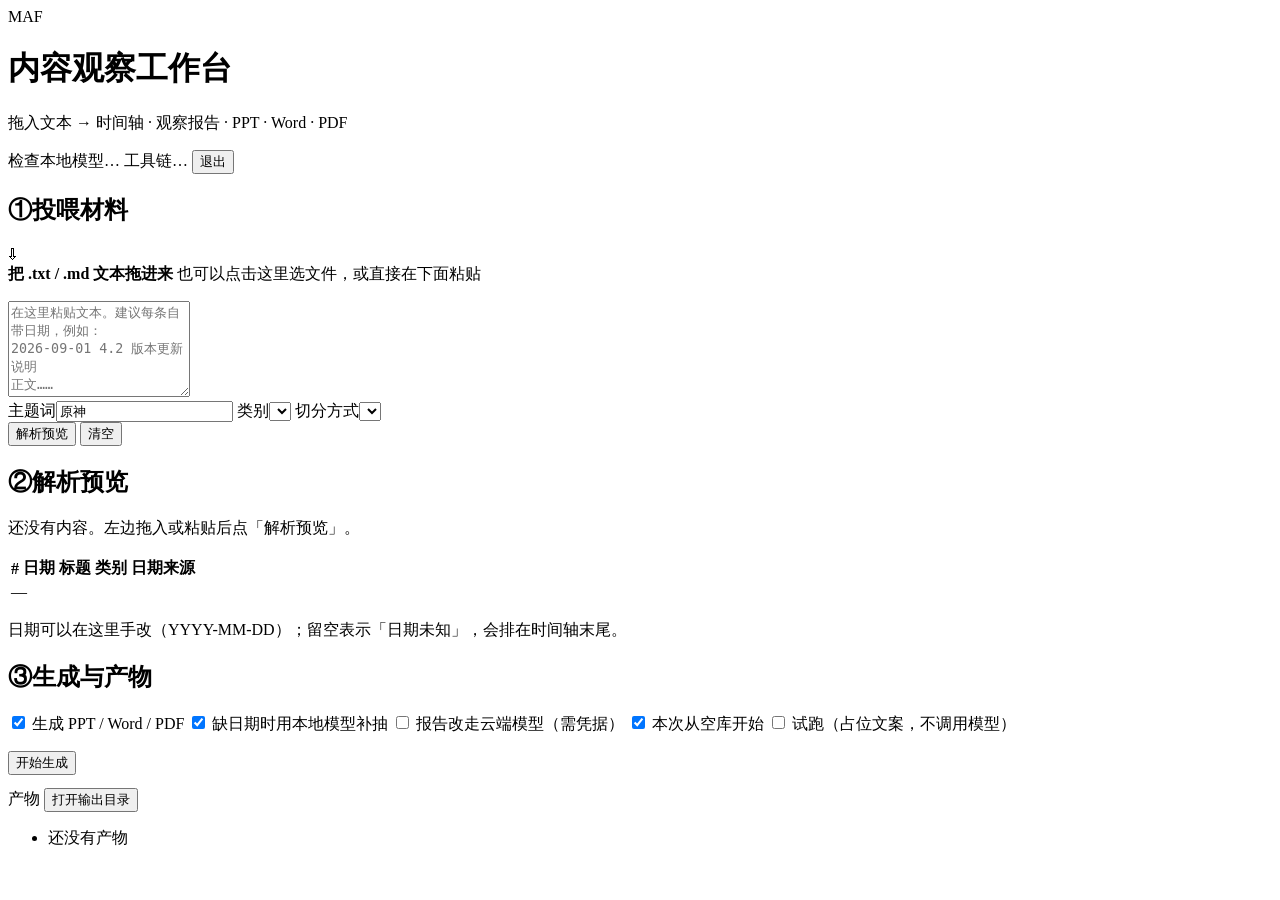
==== maf/app/ui/index.html @ 4bcbc2ea "﻿初始提交：原神知识库 + maf 观察材料子项目 知识库（本地离线、单文件 SQLite + 静态单文件页面） - genshin_kb.db 24 张表；site/index.html 由模板 +" ====
<!doctype html>
<html lang="zh-CN">
<head>
<meta charset="utf-8">
<meta name="viewport" content="width=device-width, initial-scale=1">
<title>MAF 内容观察工作台</title>
<link rel="stylesheet" href="/app.css">
</head>
<body>
<header class="top">
  <div class="brand">
    <span class="logo">MAF</span>
    <div>
      <h1>内容观察工作台</h1>
      <p class="sub">拖入文本 → 时间轴 · 观察报告 · PPT · Word · PDF</p>
    </div>
  </div>
  <div class="top-right">
    <span class="pill" id="localStatus">检查本地模型…</span>
    <span class="pill ghost" id="toolStatus">工具链…</span>
    <button class="linkbtn" id="quitBtn" title="关闭应用">退出</button>
  </div>
</header>

<main>
  <!-- ① 投喂 -->
  <section class="col">
    <h2><span class="step">①</span>投喂材料</h2>
    <div id="dropzone" class="dropzone" tabindex="0">
      <div class="dz-icon">⇩</div>
      <strong>把 .txt / .md 文本拖进来</strong>
      <span>也可以点击这里选文件，或直接在下面粘贴</span>
      <input type="file" id="fileInput" multiple
             accept=".txt,.md,.markdown,.text,.log" hidden>
    </div>
    <ul id="fileList" class="files"></ul>
    <textarea id="pasted" rows="6"
      placeholder="在这里粘贴文本。建议每条自带日期，例如：&#10;2026-09-01 4.2 版本更新说明&#10;正文……"></textarea>
    <div class="settings">
      <label>主题词<input id="subject" value="原神"></label>
      <label>类别<select id="kind"></select></label>
      <label>切分方式<select id="mode"></select></label>
    </div>
    <div class="rowbtns">
      <button id="parseBtn" class="ghost">解析预览</button>
      <button id="clearBtn" class="ghost">清空</button>
    </div>
  </section>

  <!-- ② 预览 -->
  <section class="col">
    <h2><span class="step">②</span>解析预览</h2>
    <p class="meta" id="previewMeta">还没有内容。左边拖入或粘贴后点「解析预览」。</p>
    <div class="tablewrap">
      <table id="preview">
        <thead>
          <tr><th>#</th><th>日期</th><th>标题</th><th>类别</th><th>日期来源</th></tr>
        </thead>
        <tbody><tr class="empty"><td colspan="5">—</td></tr></tbody>
      </table>
    </div>
    <p class="hint">日期可以在这里手改（YYYY-MM-DD）；留空表示「日期未知」，会排在时间轴末尾。</p>
  </section>

  <!-- ③ 输出 -->
  <section class="col">
    <h2><span class="step">③</span>生成与产物</h2>
    <div class="checks">
      <label><input type="checkbox" id="office" checked> 生成 PPT / Word / PDF</label>
      <label><input type="checkbox" id="fill" checked> 缺日期时用本地模型补抽</label>
      <label><input type="checkbox" id="cloud"> 报告改走云端模型（需凭据）</label>
      <label><input type="checkbox" id="fresh" checked> 本次从空库开始</label>
      <label><input type="checkbox" id="dry"> 试跑（占位文案，不调用模型）</label>
    </div>
    <p class="hint" id="localHint"></p>
    <button id="genBtn" class="primary">开始生成</button>
    <div class="bar"><div id="bar"></div></div>
    <pre id="log" class="log"></pre>
    <div class="outhead">
      <span>产物</span>
      <button class="linkbtn" id="revealOut">打开输出目录</button>
    </div>
    <ul id="artifacts" class="artifacts"><li class="empty">还没有产物</li></ul>
    <p class="hint" id="outDirHint"></p>
  </section>
</main>

<div id="toast" class="toast"></div>
<script src="/app.js"></script>
</body>
</html>
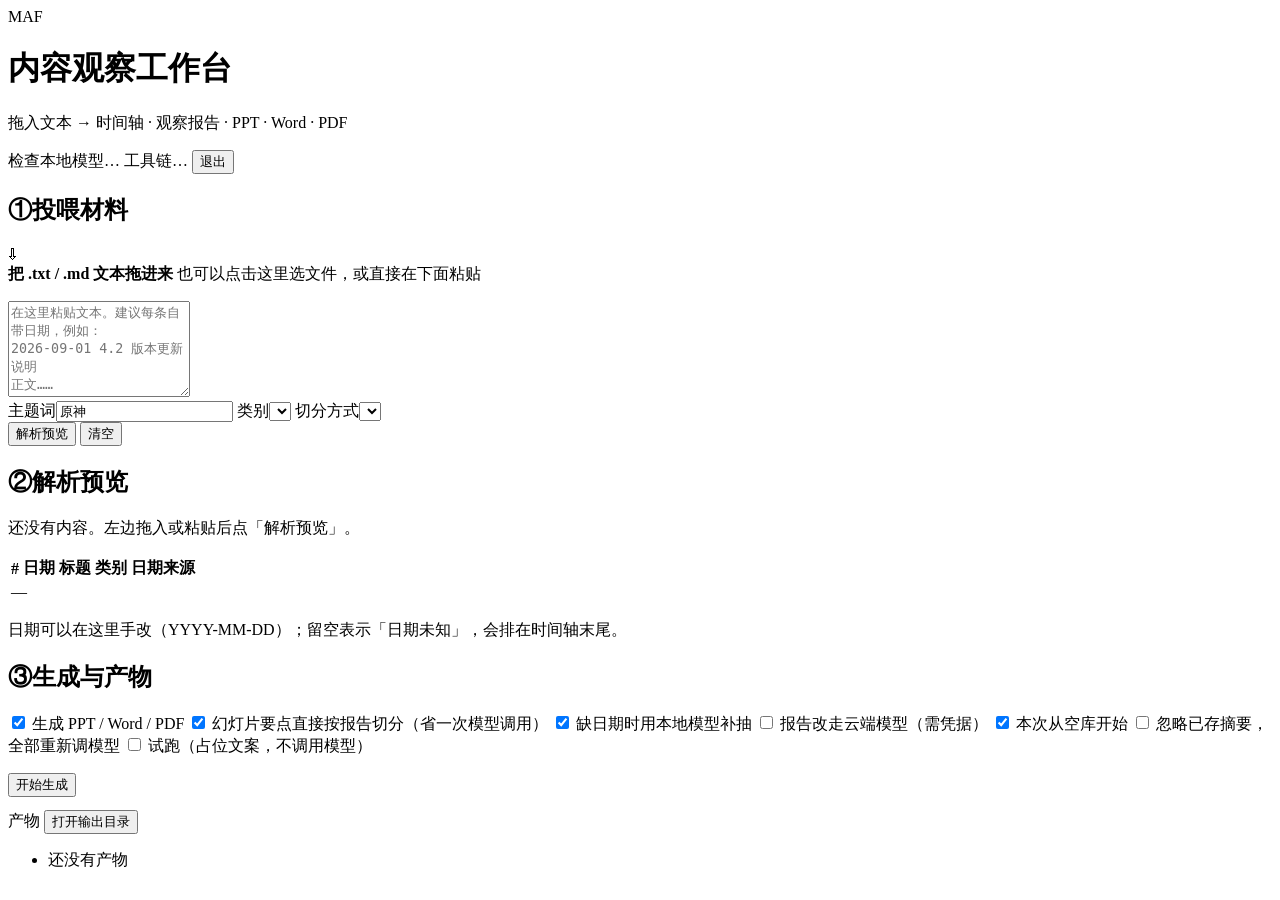
==== commit c6ceb373: "maf：一轮性能优化（缓存/并发/事务/跨平台）+ 推送到手机端 重跑不再从头付费： - 摘要缓存：summaries / news_summaries 加 UNIQUE(url|uid, backe" ====
--- a/maf/app/ui/index.html
+++ b/maf/app/ui/index.html
@@ -67,9 +67,11 @@
     <h2><span class="step">③</span>生成与产物</h2>
     <div class="checks">
       <label><input type="checkbox" id="office" checked> 生成 PPT / Word / PDF</label>
+      <label><input type="checkbox" id="deckPlain" checked> 幻灯片要点直接按报告切分（省一次模型调用）</label>
       <label><input type="checkbox" id="fill" checked> 缺日期时用本地模型补抽</label>
       <label><input type="checkbox" id="cloud"> 报告改走云端模型（需凭据）</label>
       <label><input type="checkbox" id="fresh" checked> 本次从空库开始</label>
+      <label><input type="checkbox" id="refresh"> 忽略已存摘要，全部重新调模型</label>
       <label><input type="checkbox" id="dry"> 试跑（占位文案，不调用模型）</label>
     </div>
     <p class="hint" id="localHint"></p>
